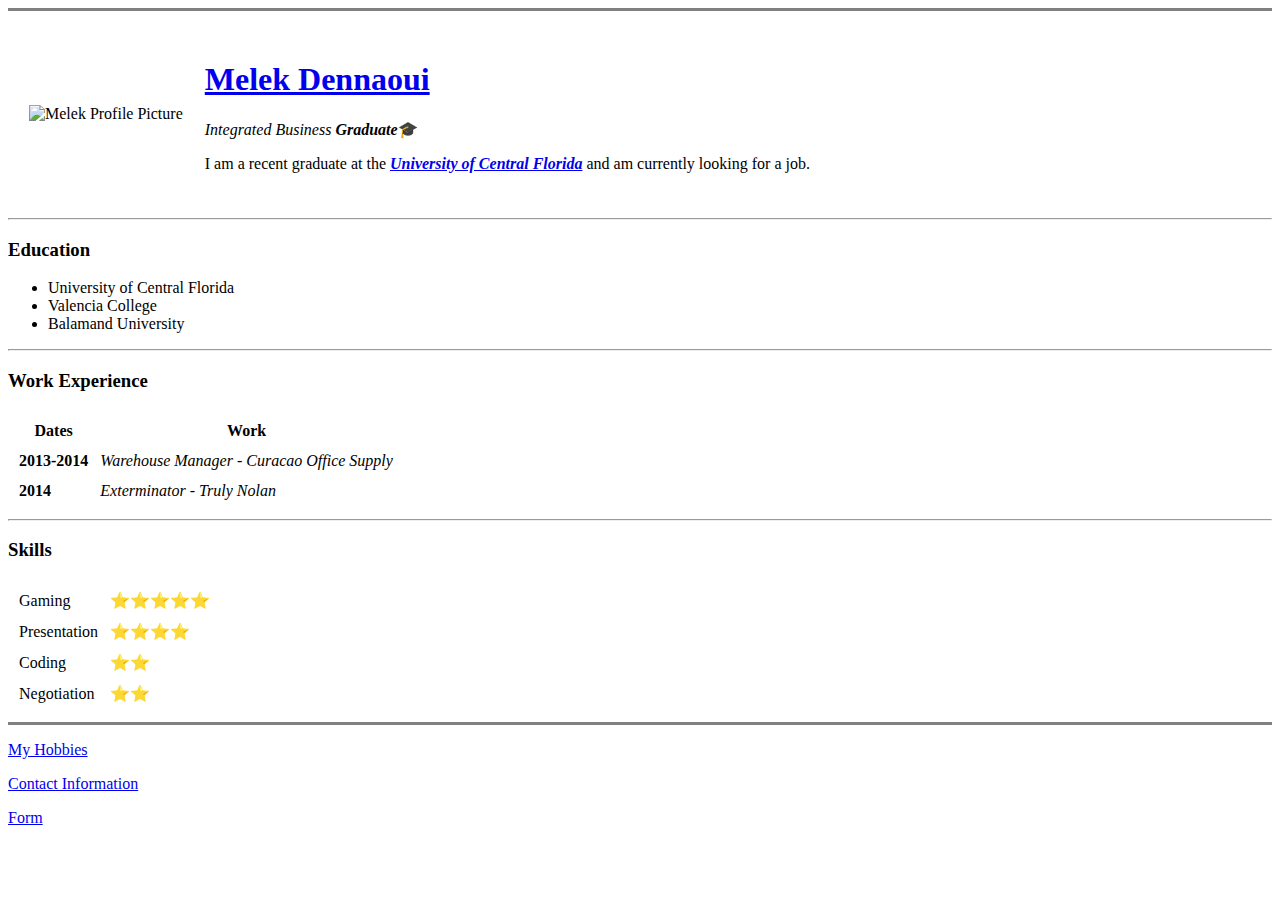
==== index.html @ 6f62a40b "Add initial CV website files" ====
<!DOCTYPE html>
<html>
<head>
    <meta charset="UTF-8">
    <title>My Personal Site</title>
</head>

<body>
    <hr size="3" noshade>
    <table cellspacing="20">
        <tr>
            <td><img src="https://pbs.twimg.com/profile_images/1439345822509019136/MkYzJMG9_400x400.jpg" alt="Melek Profile Picture"></td>
            <td><h1><a href="https://www.linkedin.com/feed/">Melek Dennaoui</a></h1>
                <p><em>Integrated Business <strong>Graduate</strong></em>🎓</p>
                <p>I am a recent graduate at the <em><strong><a href="https://www.ucf.edu/">University of Central Florida</a></strong></em> and am currently looking for a job.</p></td>
        </tr>
    </table>
   
    <hr>

    <h3>Education</h3>
    <ul>
        <li>University of Central Florida</li>
        <li>Valencia College</li>
        <li>Balamand University</li>
    </ul>
    <hr>
    <h3>Work Experience</h3> 
    <table cellspacing="10">
        <thead>
            <tr>
                <th>Dates</th>
                <th>Work</th>
            </tr>
        </thead>
        <tbody>
            <tr>
                <td><strong>2013-2014</strong></td>
                <td><em>Warehouse Manager - Curacao Office Supply</em></td>
            </tr>
            <tr>
                <td><strong>2014</strong></td>
                <td><em>Exterminator - Truly Nolan</em></td>
            </tr>
        </tbody>
    </table>
    <hr>
    <h3>Skills</h3> 
    <table cellspacing="10">  
         <tr>
             <td>Gaming</td>
              <td>⭐⭐⭐⭐⭐</td>
         </tr>
         <tr>
             <td>Presentation</td>
             <td>⭐⭐⭐⭐</td>
         </tr>
         <tr>
             <td>Coding</td>
             <td>⭐⭐</td>
        </tr>
        <tr>
            <td>Negotiation</td>
             <td>⭐⭐</td>
        </tr>
    </table>
    <hr size="3" noshade>
    <p><a href="hobbies.html">My Hobbies</a></p> 
    <p><a href="contact.html">Contact Information</a></p>
    <p><a href="inputs.html">Form</a></p>
</body>

</html>
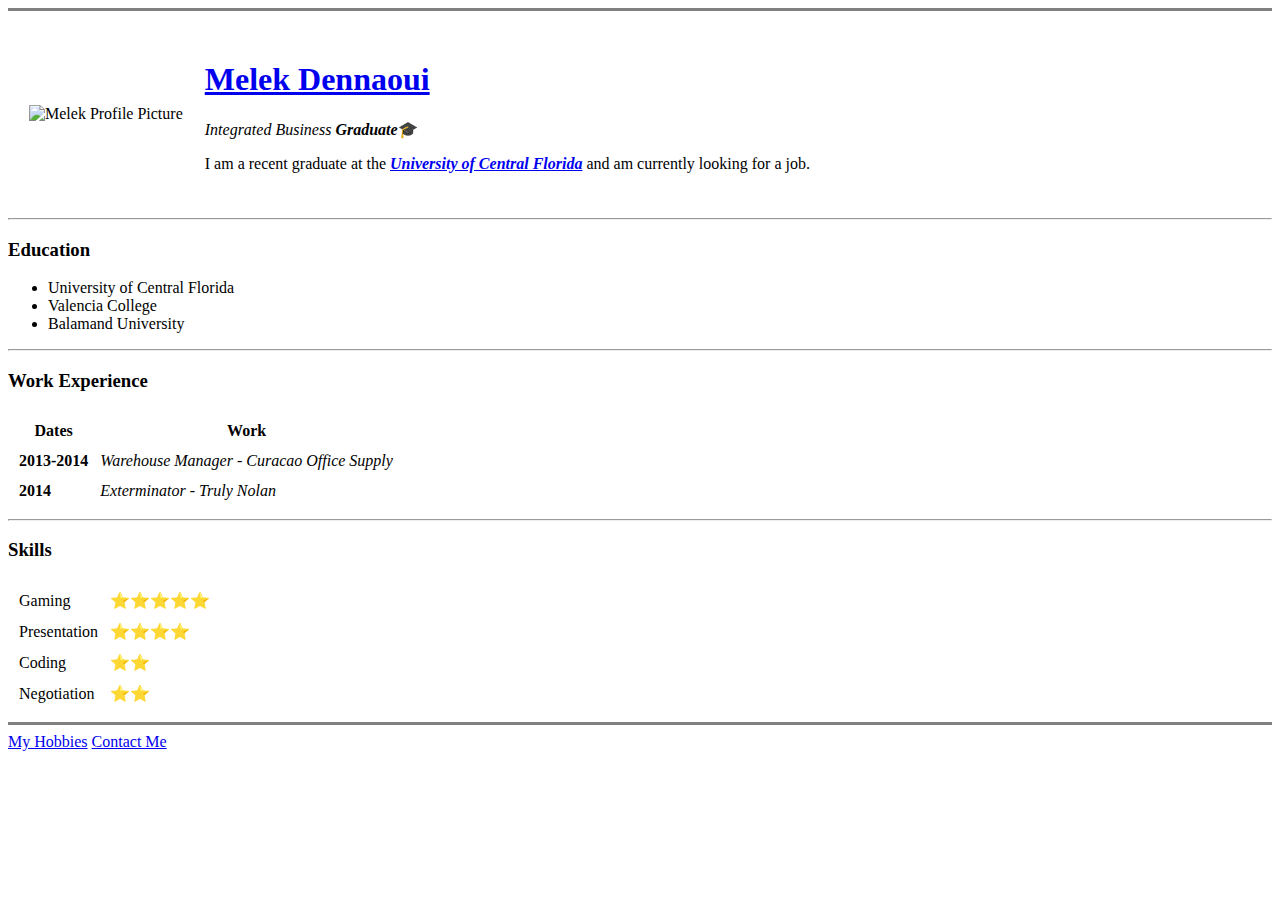
==== commit 3a2534be: "Update index.html" ====
--- a/index.html
+++ b/index.html
@@ -9,7 +9,7 @@
     <hr size="3" noshade>
     <table cellspacing="20">
         <tr>
-            <td><img src="https://pbs.twimg.com/profile_images/1439345822509019136/MkYzJMG9_400x400.jpg" alt="Melek Profile Picture"></td>
+            <td><img src="images/profilepic.png" alt="Melek Profile Picture"></td>
             <td><h1><a href="https://www.linkedin.com/feed/">Melek Dennaoui</a></h1>
                 <p><em>Integrated Business <strong>Graduate</strong></em>🎓</p>
                 <p>I am a recent graduate at the <em><strong><a href="https://www.ucf.edu/">University of Central Florida</a></strong></em> and am currently looking for a job.</p></td>
@@ -65,9 +65,9 @@
         </tr>
     </table>
     <hr size="3" noshade>
-    <p><a href="hobbies.html">My Hobbies</a></p> 
-    <p><a href="contact.html">Contact Information</a></p>
-    <p><a href="inputs.html">Form</a></p>
+    <a href="hobbies.html">My Hobbies</a> 
+    <a href="contact.html">Contact Me</a>
+   
 </body>
 
-</html>+</html>
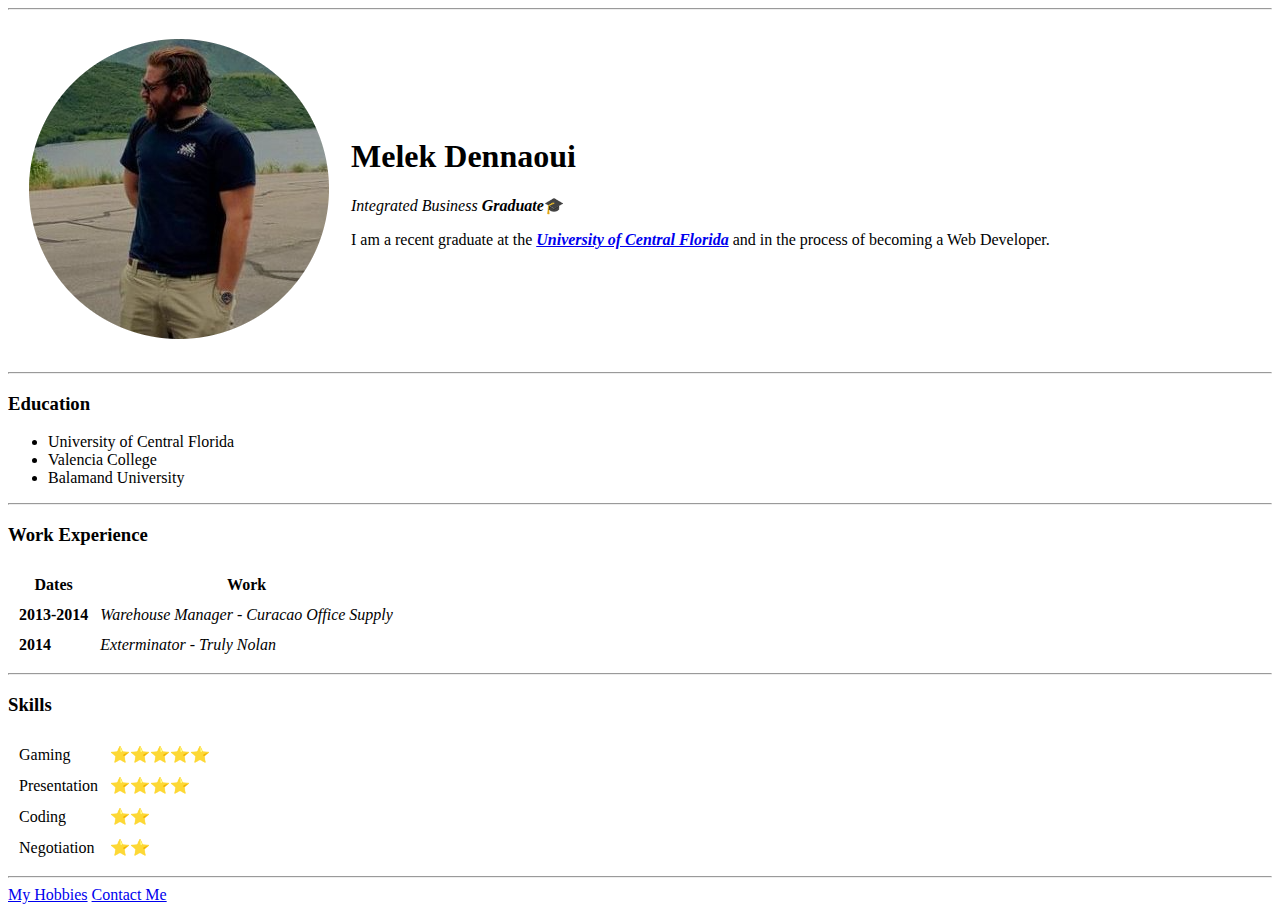
==== commit 63ed7bae: "Updating index" ====
--- a/index.html
+++ b/index.html
@@ -1,21 +1,25 @@
 <!DOCTYPE html>
 <html>
-<head>
-    <meta charset="UTF-8">
-    <title>My Personal Site</title>
-</head>
+    <head>
+        <meta charset="UTF-8">
+        <title>My Personal Site</title>
+        <link rel="stylesheet" href="CSS/styles.css">
 
-<body>
-    <hr size="3" noshade>
-    <table cellspacing="20">
-        <tr>
-            <td><img src="images/profilepic.png" alt="Melek Profile Picture"></td>
-            <td><h1><a href="https://www.linkedin.com/feed/">Melek Dennaoui</a></h1>
+    </head>
+
+    <hr>
+
+    <body> 
+
+        <table cellspacing="20">
+            <tr>
+                <td><img src="images/profilepic.png" alt="Melek Profile Picture"></td>
+                <td><h1>Melek Dennaoui</h1>
                 <p><em>Integrated Business <strong>Graduate</strong></em>🎓</p>
-                <p>I am a recent graduate at the <em><strong><a href="https://www.ucf.edu/">University of Central Florida</a></strong></em> and am currently looking for a job.</p></td>
-        </tr>
-    </table>
-   
+                <p>I am a recent graduate at the <em><strong><a href="https://www.ucf.edu/">University of Central Florida</a></strong></em> and in the process of becoming a Web Developer.</p></td>
+            </tr>
+        </table>
+    
     <hr>
 
     <h3>Education</h3>
@@ -64,10 +68,10 @@
              <td>⭐⭐</td>
         </tr>
     </table>
-    <hr size="3" noshade>
-    <a href="hobbies.html">My Hobbies</a> 
+    <hr>
+    <a href="hobbies.html">My Hobbies</a>
     <a href="contact.html">Contact Me</a>
-   
+    
 </body>
 
 </html>
